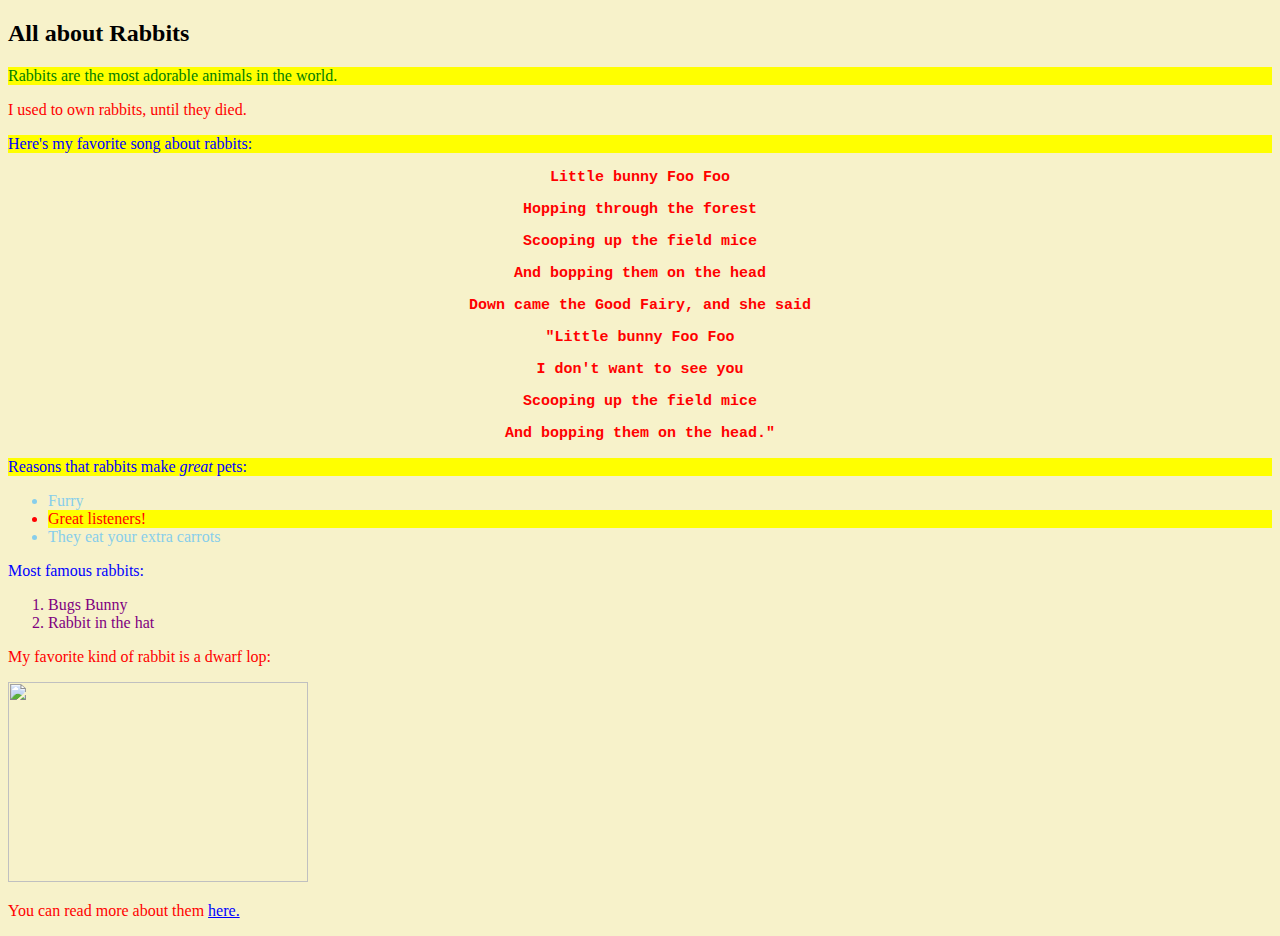
==== rabbits.html @ 508eb3a2 "Added new file about rabbits" ====
<!DOCTYPE html>
<head> 
<title> Rabbits are Awesome</title>
<link rel="stylesheet" type="text/css" href="rabbitstyle.css">
</head>
<body>
 <h2> All about Rabbits </h2>   
 <div id="div1">
   <p>Rabbits are the most adorable animals in the world. </p>   
 </div>
 <div id="div2">
    <p> I used to own rabbits, until they died. </p>
 </div>

   <div id="div3"> 
   <p> Here's my favorite song about rabbits:</p>
   </div>
   
    <div id="div4">
        <p> Little bunny Foo Foo </p>
        <p>  Hopping through the forest  </p>
        <p> Scooping up the field mice</p>
        <p> And bopping them on the head</p>
        <p> Down came the Good Fairy, and she said</p>
        <p> "Little bunny Foo Foo</p>
        <p> I don't want to see you</p>
        <p> Scooping up the field mice</p>
        <p> And bopping them on the head."</p>
    </div>
   
   <div id="div3">
       <p> Reasons that rabbits make <i> great</i> pets: </p>
       
   </div>

    <div id="div5">
    <ul> 
    <li> Furry </li>
    <li style="background-color:yellow; color:red;"> Great listeners!</li>
    <li> They eat your extra carrots </li>
    
    </ul>
    </div>
    
<p style="color:blue"> Most famous rabbits:</p>
    
    <div id="div6">
    <ol>
      <li> Bugs Bunny</li>  
      <li> Rabbit in the hat</li>
        
    </ol>
    </div>
    <div id="div7">
     <p> My favorite kind of rabbit is a dwarf lop:</p>
    <img src="https://minilopscotland.co.uk/wp-content/uploads/2016/04/Screen-shot-2016-04-17-at-21.24.34.png" height="200" width="300">
   
    <p> You can read more about them  <a href="https://www.petplanet.co.uk/petplanet/breeds/Rabbit_-_Dwarf_Lop.htm">
     here. 
    </a> </p>
    </div>
    
   
    
</body>

</html>
---- rabbitstyle.css ----
body{
    background-color:#f7f2ca;
}

#div1 {
    background-color:yellow;
    color:green;
}

#div2 {
    color:red;
}

#div3 {
    background-color:yellow;
    color:blue;
}

#div4 {
    text-align:center;
    color:red;
    font-family:courier;
    font-weight:bold;
    font-size:15px;
    
}

#div5 {
    color:skyblue;
}

#div6 {
    color:purple;
}

#div7 {
    color:red;
}

a {
    color:blue;
}
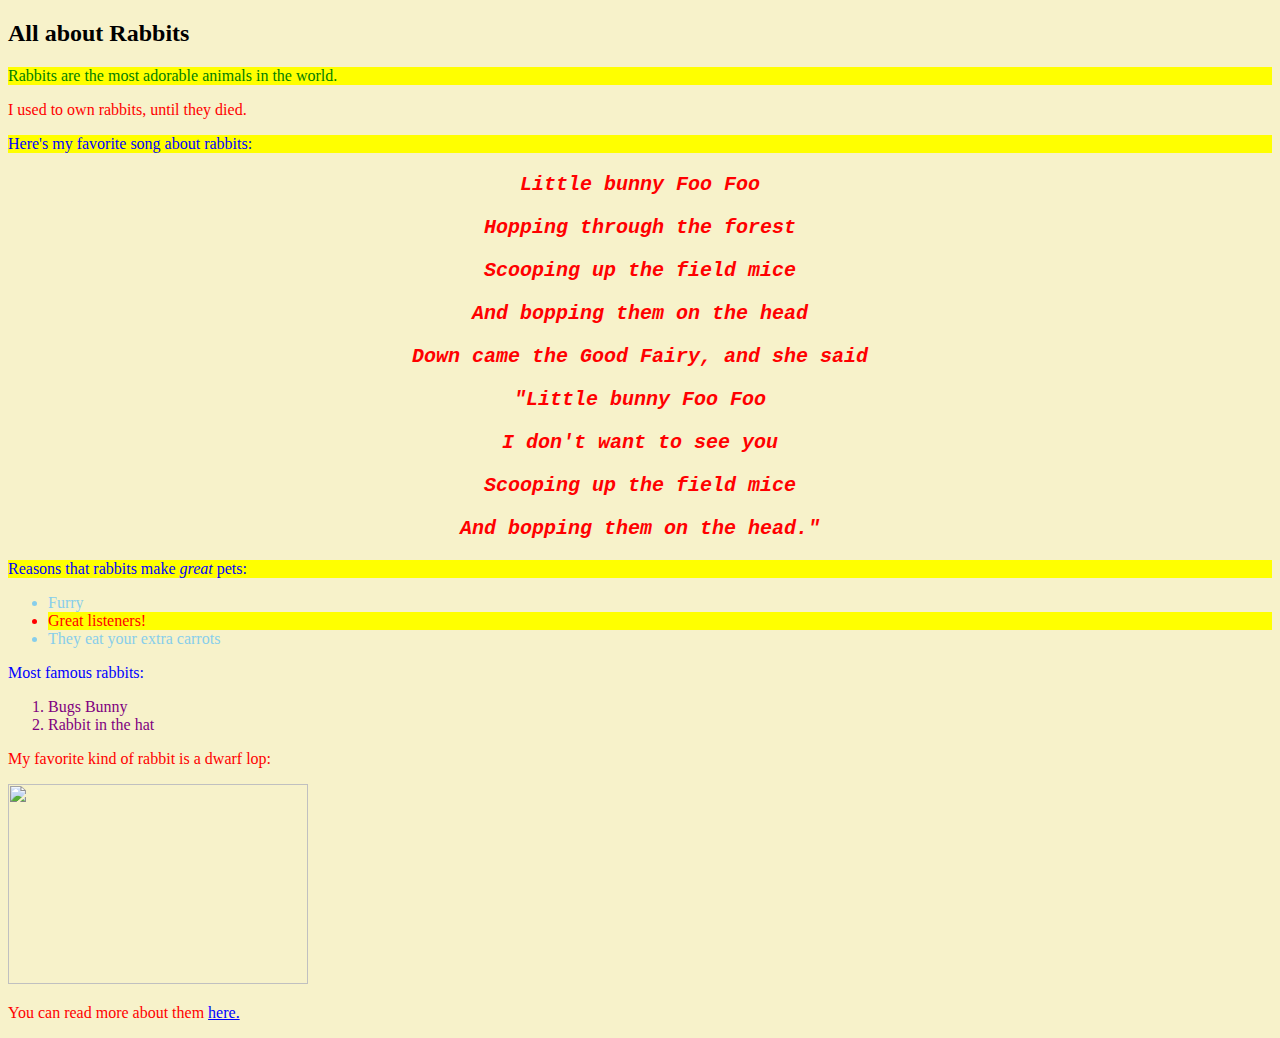
==== commit b07e8b8e: "new project" ====
--- a/rabbits.html
+++ b/rabbits.html
@@ -17,7 +17,8 @@
    </div>
    
     <div id="div4">
-        <p> Little bunny Foo Foo </p>
+       
+        <p> Little bunny Foo Foo</p>
         <p>  Hopping through the forest  </p>
         <p> Scooping up the field mice</p>
         <p> And bopping them on the head</p>
@@ -26,6 +27,7 @@
         <p> I don't want to see you</p>
         <p> Scooping up the field mice</p>
         <p> And bopping them on the head."</p>
+       
     </div>
    
    <div id="div3">
--- a/rabbitstyle.css
+++ b/rabbitstyle.css
@@ -21,7 +21,9 @@
     color:red;
     font-family:courier;
     font-weight:bold;
-    font-size:15px;
+    font-style:italic;
+    font-size:20px;
+    
     
 }
 
